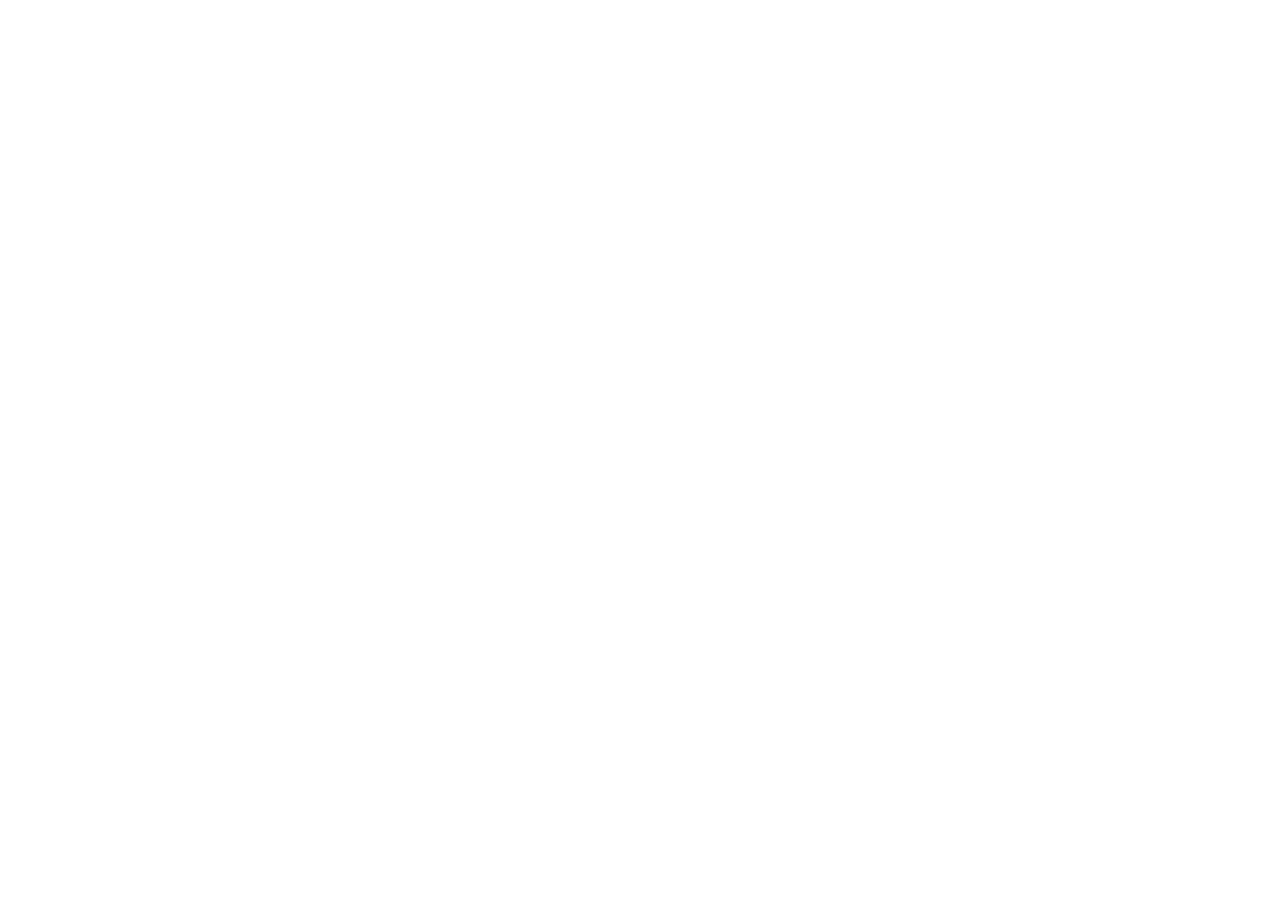
==== icechallenge/ice6.html @ 274f96c6 "ice challenge" ====
<!DOCTYPE html>
<html lang="en">
<head>
    <meta charset="UTF-8">
    <meta http-equiv="X-UA-Compatible" content="IE=edge">
    <meta name="viewport" content="width=device-width, initial-scale=1.0">
    <title>Document</title>
    <link rel="stylesheet" href="/styles/ice6.css">
</head>
<body>
    
</body>
</html>
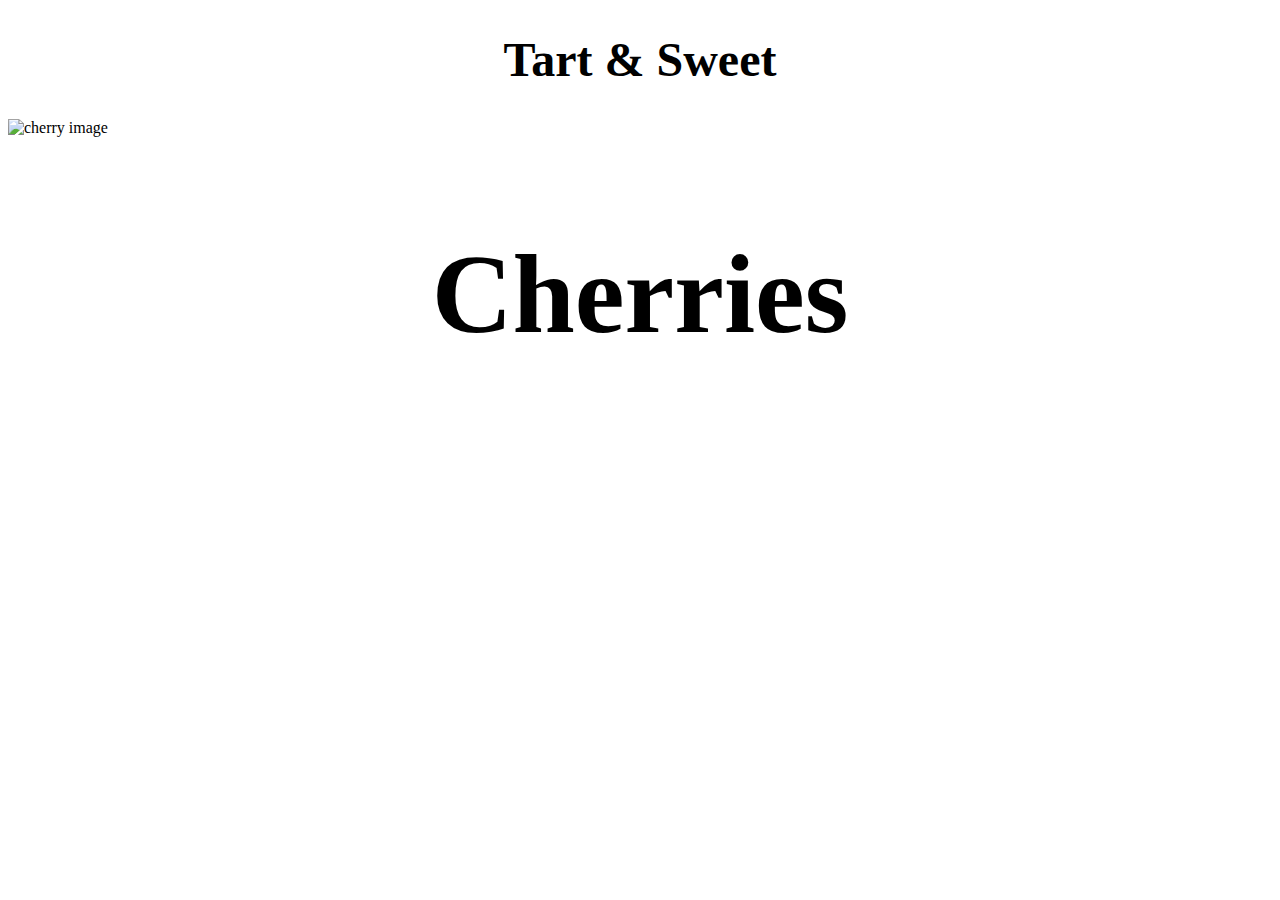
==== commit 4735baa2: "css positioning challenge" ====
--- a/icechallenge/ice6.html
+++ b/icechallenge/ice6.html
@@ -5,9 +5,33 @@
     <meta http-equiv="X-UA-Compatible" content="IE=edge">
     <meta name="viewport" content="width=device-width, initial-scale=1.0">
     <title>Document</title>
-    <link rel="stylesheet" href="/styles/ice6.css">
+    <style>
+        .gridcontainter {
+            display: grid;
+            grid-template-columns: 1fr 1fr;
+        }
+        .tart {
+            grid-column: 1/3;
+            text-align: center;
+            font-size: 3em;
+        }
+        .cherry {
+            grid-column: 2/4;
+            text-align: center;
+            font-size: 7em;
+        }
+        .image {
+            width: 60%;
+        }
+    </style>
+
+
 </head>
 <body>
-    
+    <div class="gridcontainer">
+        <h1 class="tart">Tart & Sweet</h1>
+        <img class="image" src="https://byui-wdd.github.io/wdd130/ice/w06_cherries.png" alt="cherry image">
+        <h2 class="cherry">Cherries</h2>
+    </div>
 </body>
 </html>